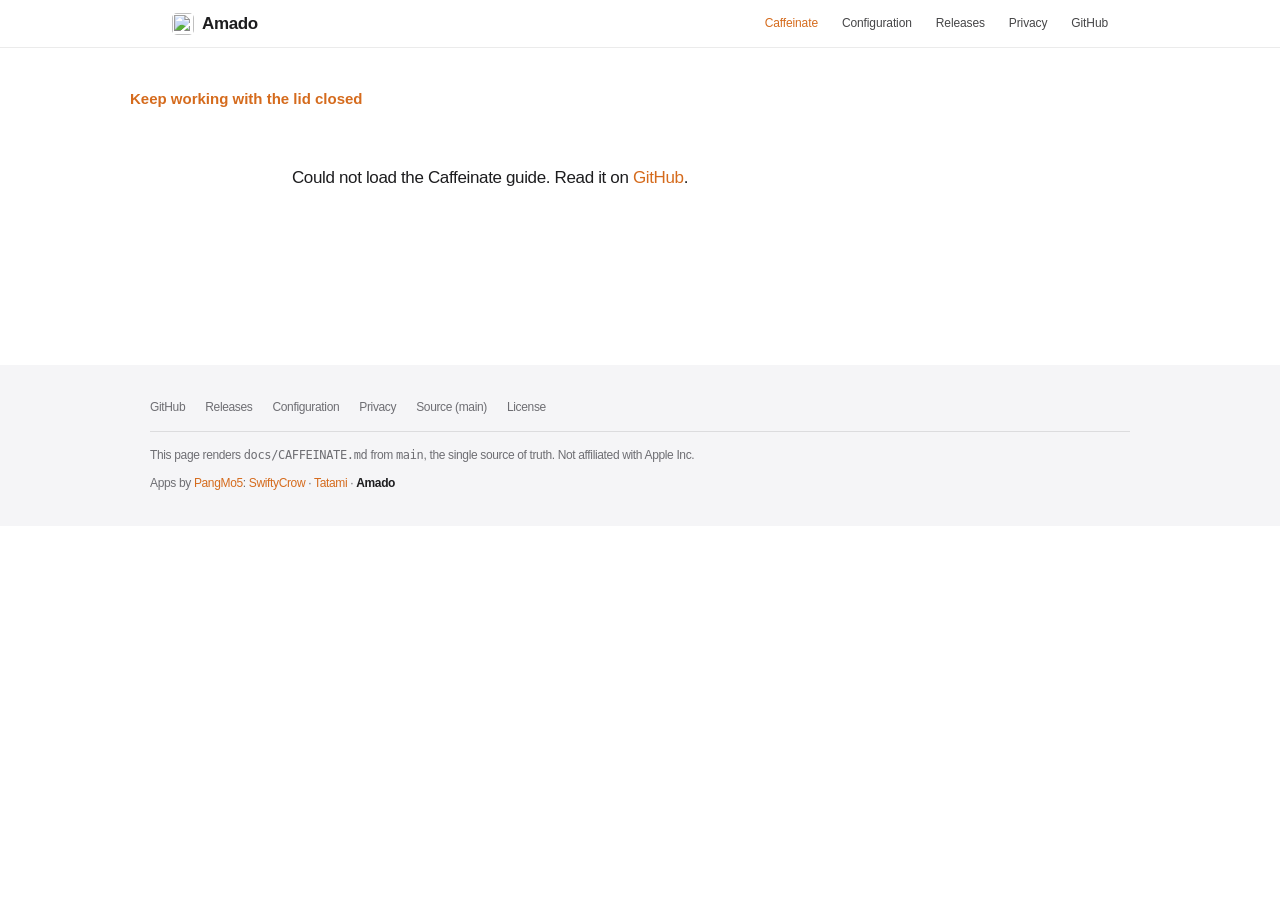
==== web/caffeinate.html @ 8916f221 "Release Amado 2.0.0 with Caffeinate" ====
<!DOCTYPE html>
<html lang="en">
<head>
<meta charset="UTF-8" />
<meta name="viewport" content="width=device-width, initial-scale=1" />
<title>Caffeinate: Amado</title>
<meta name="description" content="Keep a MacBook running with its lid closed, choose whether it locks, and understand the Power Helper and safety model." />
<meta name="theme-color" content="#0b0b0f" />
<link rel="icon" type="image/png" href="./icon.png" />
<link rel="stylesheet" href="./style.css" />
</head>
<body>

<nav class="nav">
  <div class="nav-inner">
    <a class="nav-brand" href="./"><img src="./icon.png" alt="" /> <span>Amado</span></a>
    <input type="checkbox" id="nav-toggle" class="nav-toggle" />
    <label for="nav-toggle" class="nav-burger" aria-label="Menu"><span></span></label>
    <div class="nav-links">
      <a href="./caffeinate.html" class="active">Caffeinate</a>
      <a href="./configuration.html">Configuration</a>
      <a href="./releases.html">Releases</a>
      <a href="./privacy.html">Privacy</a>
      <a href="https://github.com/PangMo5/Amado">GitHub</a>
    </div>
    <label for="nav-toggle" class="nav-scrim" aria-hidden="true"></label>
  </div>
</nav>

<div class="doc">
  <aside class="doc-side" id="side" hidden>
    <div class="side-title">Caffeinate</div>
    <nav id="side-nav"></nav>
  </aside>
  <main class="doc-main">
    <p class="doc-eyebrow">Keep working with the lid closed</p>
    <div class="md" id="content"><p class="state">Loading Caffeinate guide…</p></div>
  </main>
</div>

<footer>
  <div class="footer-inner">
    <div class="footer-links">
      <a href="https://github.com/PangMo5/Amado">GitHub</a>
      <a href="./releases.html">Releases</a>
      <a href="./configuration.html">Configuration</a>
      <a href="./privacy.html">Privacy</a>
      <a href="https://github.com/PangMo5/Amado/blob/main/docs/CAFFEINATE.md">Source (main)</a>
      <a href="https://github.com/PangMo5/Amado/blob/main/LICENSE">License</a>
    </div>
    <p>This page renders <code>docs/CAFFEINATE.md</code> from <code>main</code>, the single source of truth. Not affiliated with Apple Inc.</p>
    <p class="footer-apps">Apps by <a href="https://pangmo5.dev/">PangMo5</a>: <a href="https://pangmo5.dev/SwiftyCrow/">SwiftyCrow</a> · <a href="https://pangmo5.dev/Tatami/">Tatami</a> · <span class="cur" aria-current="page">Amado</span></p>
  </div>
</footer>

<script src="https://cdn.jsdelivr.net/npm/marked@12.0.2/marked.min.js"
  integrity="sha384-/TQbtLCAerC3jgaim+N78RZSDYV7ryeoBCVqTuzRrFec2akfBkHS7ACQ3PQhvMVi"
  crossorigin="anonymous"></script>
<script src="https://cdn.jsdelivr.net/npm/dompurify@3.1.7/dist/purify.min.js"
  integrity="sha384-XQqX/4yiUGu+oyr87jvWzRuqBUK/adrY0DunhL+tID9m/9dwSpV8h9Fk/Sg6ifVQ"
  crossorigin="anonymous"></script>
<script>
  const SRC = "https://raw.githubusercontent.com/PangMo5/Amado/main/docs/CAFFEINATE.md";
  const content = document.getElementById("content");

  function slug(text) {
    return text.toLowerCase().trim().replace(/[^\w\s-]/g, "").replace(/\s+/g, "-").replace(/-+/g, "-");
  }

  function fail() {
    content.innerHTML = '<p class="state">Could not load the Caffeinate guide. Read it on <a href="https://github.com/PangMo5/Amado/blob/main/docs/CAFFEINATE.md">GitHub</a>.</p>';
  }

  async function load() {
    if (typeof marked === "undefined" || typeof DOMPurify === "undefined") return fail();
    let markdown;
    try {
      const response = await fetch(SRC, { cache: "no-cache" });
      if (!response.ok) throw new Error(response.status);
      markdown = await response.text();
    } catch (error) { return fail(); }

    content.innerHTML = DOMPurify.sanitize(marked.parse(markdown));
    const sideNav = document.getElementById("side-nav");
    const used = {};
    const headings = content.querySelectorAll("h2, h3");
    headings.forEach((heading) => {
      let id = slug(heading.textContent) || "section";
      if (used[id] != null) { used[id] += 1; id += "-" + used[id]; } else { used[id] = 0; }
      heading.id = id;
      const link = document.createElement("a");
      link.href = "#" + id;
      link.textContent = heading.textContent;
      link.className = heading.tagName === "H3" ? "lvl-3" : "lvl-2";
      link.dataset.target = id;
      sideNav.appendChild(link);
    });
    if (headings.length) document.getElementById("side").hidden = false;

    const links = Array.from(sideNav.querySelectorAll("a"));
    const byID = Object.fromEntries(links.map((link) => [link.dataset.target, link]));
    const observer = new IntersectionObserver((entries) => {
      entries.forEach((entry) => {
        if (!entry.isIntersecting) return;
        links.forEach((link) => link.classList.remove("active"));
        if (byID[entry.target.id]) byID[entry.target.id].classList.add("active");
      });
    }, { rootMargin: "-64px 0px -70% 0px", threshold: 0 });
    headings.forEach((heading) => observer.observe(heading));
  }

  load();
</script>

</body>
</html>
---- web/style.css ----
:root {
  --text: #1d1d1f;
  --text-secondary: #6e6e73;
  --bg: #fff;
  --bg-gray: #f5f5f7;
  --dark: #0b0b0f;
  --card-bg: #fff;
  --card-border: rgba(0, 0, 0, 0.06);
  --card-shadow: 0 2px 12px rgba(0, 0, 0, 0.05);
  --accent: #d56b1d;
  --accent-hover: #a2521c;
  --nav-bg: rgba(255, 255, 255, 0.72);
  --nav-border: rgba(0, 0, 0, 0.08);
  --pill-bg: rgba(0, 0, 0, 0.05);
  --code-bg: #f5f5f7;
  --menu-bg: rgba(250, 250, 252, 0.96);
  --hairline: rgba(0, 0, 0, 0.1);
  --radius: 20px;
  --content: 980px;
}

@media (prefers-color-scheme: dark) {
  :root {
    --text: #f5f5f7;
    --text-secondary: #98989d;
    --bg: #000;
    --bg-gray: #1c1c1e;
    --dark: #111114;
    --card-bg: #1c1c1e;
    --card-border: rgba(255, 255, 255, 0.08);
    --card-shadow: none;
    --accent: #ee8e2d;
    --accent-hover: #f3a84b;
    --nav-bg: rgba(0, 0, 0, 0.7);
    --nav-border: rgba(255, 255, 255, 0.12);
    --pill-bg: rgba(255, 255, 255, 0.08);
    --code-bg: #1c1c1e;
    --menu-bg: rgba(22, 22, 24, 0.96);
    --hairline: rgba(255, 255, 255, 0.16);
  }
}

* { margin: 0; padding: 0; box-sizing: border-box; }
html { -webkit-font-smoothing: antialiased; scroll-behavior: smooth; }
body {
  color: var(--text);
  background: var(--bg);
  font-family: -apple-system, BlinkMacSystemFont, "SF Pro Display", "SF Pro Text", "Helvetica Neue", Arial, sans-serif;
  line-height: 1.47059;
  letter-spacing: -0.022em;
}
a { color: var(--accent); text-decoration: none; }
a:hover { text-decoration: underline; }
img { display: block; max-width: 100%; }

.nav {
  position: sticky;
  top: 0;
  z-index: 100;
  height: 48px;
  background: var(--nav-bg);
  border-bottom: 1px solid var(--nav-border);
  backdrop-filter: saturate(180%) blur(20px);
  -webkit-backdrop-filter: saturate(180%) blur(20px);
}
.nav-inner {
  max-width: var(--content);
  height: 100%;
  margin: 0 auto;
  padding: 0 22px;
  display: flex;
  align-items: center;
  gap: 18px;
}
.nav-brand { display: flex; align-items: center; gap: 8px; color: var(--text); font-size: 17px; font-weight: 600; }
.nav-brand:hover { text-decoration: none; }
.nav-brand img { width: 22px; height: 22px; border-radius: 5px; }
.nav-links { margin-left: auto; display: flex; gap: 24px; }
.nav-links a { color: var(--text); font-size: 12px; opacity: 0.82; letter-spacing: -0.01em; }
.nav-links a:hover { opacity: 1; text-decoration: none; }
.nav-links a.active { color: var(--accent); opacity: 1; }
.nav-toggle, .nav-burger, .nav-scrim { display: none; }

section { padding: 100px 22px; text-align: center; }
.section-gray { background: var(--bg-gray); }
.section-dark { color: #f5f5f7; background: var(--dark); }
.wrap { max-width: var(--content); margin: 0 auto; }
.eyebrow { margin-bottom: 6px; color: var(--accent); font-size: 21px; font-weight: 600; letter-spacing: 0; }
h1 { margin: 0; font-size: clamp(48px, 8vw, 88px); font-weight: 650; line-height: 1.04; letter-spacing: -0.035em; }
h2 { font-size: clamp(34px, 5vw, 56px); font-weight: 620; line-height: 1.07; letter-spacing: -0.025em; }
.sub { margin-top: 14px; color: var(--text-secondary); font-size: clamp(19px, 2.6vw, 28px); line-height: 1.25; }
.section-dark .sub { color: #a1a1a6; }
.cta { margin-top: 28px; display: flex; justify-content: center; align-items: center; gap: 14px; flex-wrap: wrap; }
.btn { display: inline-block; padding: 12px 22px; border-radius: 980px; font-size: 17px; line-height: 1; transition: background .2s; }
.btn:hover { text-decoration: none; }
.btn-primary { color: #fff; background: var(--accent); }
.btn-primary:hover { background: var(--accent-hover); }
.btn-secondary { color: var(--accent); box-shadow: inset 0 0 0 1px var(--accent); }
.btn-secondary:hover { color: #fff; background: var(--accent); }
.btn-link { padding: 12px 6px; color: var(--accent); }
.brew { max-width: 500px; margin: 22px auto 0; padding: 12px 16px; display: flex; align-items: center; gap: 12px; color: var(--text); background: var(--pill-bg); border-radius: 12px; font-family: ui-monospace, "SF Mono", Menlo, monospace; font-size: 14px; letter-spacing: 0; }
.brew code { flex: 1; overflow-x: auto; text-align: left; white-space: nowrap; }
.brew button { padding: 2px 4px; color: var(--accent); background: transparent; border: 0; cursor: pointer; font: inherit; font-size: 13px; }
.section-dark .brew { color: #f5f5f7; background: rgba(255, 255, 255, .08); }

.hero { padding-top: 70px; padding-bottom: 52px; }
.hero-icon { width: 128px; height: 128px; margin: 0 auto 24px; border-radius: 29px; box-shadow: 0 18px 48px rgba(27, 25, 82, 0.28); }
.hero .meta { margin-top: 18px; color: var(--text-secondary); font-size: 15px; }
.features { margin-top: 60px; display: grid; grid-template-columns: repeat(3, 1fr); gap: 26px; text-align: left; }
.feature { padding: 32px 28px; background: var(--card-bg); border: 1px solid var(--card-border); border-radius: var(--radius); box-shadow: var(--card-shadow); }
.feature .ico { margin-bottom: 14px; font-size: 30px; }
.feature h3 { font-size: 22px; font-weight: 600; letter-spacing: -0.01em; }
.feature p { margin-top: 8px; color: var(--text-secondary); font-size: 16px; line-height: 1.42; }
.section-dark .feature { color: #f5f5f7; background: rgba(255, 255, 255, .07); border-color: rgba(255, 255, 255, .12); box-shadow: none; }
.section-dark .feature p { color: #a1a1a6; }
.safety-note { max-width: 780px; margin: 34px auto 0; color: #a1a1a6; font-size: 15px; line-height: 1.55; }

.showcase { padding: 28px 22px 100px; }
.relay {
  position: relative;
  max-width: 900px;
  min-height: 330px;
  margin: 0 auto;
  padding: 92px 60px;
  display: grid;
  grid-template-columns: 1fr .72fr 1fr .72fr 1fr;
  align-items: center;
  gap: 12px;
  overflow: hidden;
  border: 1px solid var(--card-border);
  border-radius: 36px;
  background:
    radial-gradient(70% 100% at 10% 20%, rgba(94, 92, 230, .20), transparent 60%),
    radial-gradient(75% 100% at 92% 86%, rgba(90, 200, 250, .18), transparent 62%),
    var(--bg-gray);
}
.device { position: relative; z-index: 2; min-width: 0; padding: 23px 12px; display: flex; flex-direction: column; align-items: center; background: rgba(255, 255, 255, .72); border: 1px solid rgba(255, 255, 255, .8); border-radius: 24px; box-shadow: 0 16px 42px rgba(32, 30, 88, .12); backdrop-filter: blur(18px); -webkit-backdrop-filter: blur(18px); }
@media (prefers-color-scheme: dark) { .device { background: rgba(36, 36, 40, .72); border-color: rgba(255, 255, 255, .12); } }
.device-icon { font-size: 42px; }
.device strong { margin-top: 8px; font-size: 18px; }
.device small { margin-top: 3px; color: var(--text-secondary); font-size: 13px; }
.relay-line { position: relative; height: 42px; color: var(--text-secondary); font-size: 11px; text-align: center; }
.relay-line i { position: absolute; top: 13px; left: 0; right: 0; height: 2px; overflow: hidden; background: rgba(94, 92, 230, .2); }
.relay-line i::after { content: ""; position: absolute; inset: 0; background: linear-gradient(90deg, transparent, var(--accent), transparent); transform: translateX(-100%); animation: signal 2.2s ease-in-out infinite; }
.relay-line:nth-of-type(4) i::after { animation-delay: 1.1s; }
.relay-line span { position: relative; top: 22px; white-space: nowrap; }
.lock-pulse { position: absolute; right: 3%; bottom: 8%; z-index: 3; width: 48px; height: 48px; display: grid; place-items: center; background: var(--accent); border-radius: 50%; box-shadow: 0 0 0 0 rgba(94, 92, 230, .4); animation: lock-pulse 2.2s ease-out infinite; }
.scene-caption { margin-top: 30px; color: var(--text-secondary); font-size: 20px; }
@keyframes signal { 45%, 100% { transform: translateX(100%); } }
@keyframes lock-pulse { 70% { box-shadow: 0 0 0 22px rgba(94, 92, 230, 0); } 100% { box-shadow: 0 0 0 0 rgba(94, 92, 230, 0); } }
@media (prefers-reduced-motion: reduce) { .relay-line i::after, .lock-pulse { animation: none; } }

footer { padding: 34px 22px; color: var(--text-secondary); background: var(--bg-gray); font-size: 12px; }
.footer-inner { max-width: var(--content); margin: 0 auto; }
.footer-links { margin-bottom: 14px; padding-bottom: 14px; display: flex; gap: 20px; flex-wrap: wrap; border-bottom: 1px solid var(--hairline); }
.footer-links a { color: var(--text-secondary); }
footer p { line-height: 1.5; }
.footer-apps { margin-top: 10px; }
.footer-apps .cur { color: var(--text); font-weight: 600; }

.doc { max-width: 1100px; margin: 0 auto; display: flex; align-items: flex-start; }
.doc-side { position: sticky; top: 48px; flex: 0 0 260px; max-height: calc(100vh - 48px); padding: 32px 16px 32px 22px; overflow-y: auto; border-right: 1px solid var(--hairline); }
.doc-side .side-title { margin-bottom: 12px; color: var(--text-secondary); font-size: 12px; font-weight: 600; text-transform: uppercase; letter-spacing: .04em; }
.doc-side a { display: block; padding: 5px 10px; color: var(--text-secondary); border-radius: 7px; font-size: 14px; letter-spacing: -.01em; }
.doc-side a:hover { color: var(--text); background: var(--pill-bg); text-decoration: none; }
.doc-side a.active { color: var(--accent); background: var(--pill-bg); font-weight: 500; }
.doc-side a.lvl-3 { padding-left: 22px; font-size: 13px; }
.doc-main { flex: 1; min-width: 0; padding: 40px 40px 120px; }
.doc-eyebrow { color: var(--accent); font-size: 15px; font-weight: 600; letter-spacing: 0; }
.md { max-width: 720px; }
.md h1 { margin: 6px 0 24px; font-size: 40px; font-weight: 700; line-height: 1.1; letter-spacing: -.02em; }
.md h2 { margin: 48px 0 14px; padding-top: 8px; scroll-margin-top: 64px; font-size: 28px; font-weight: 600; letter-spacing: -.015em; }
.md h3 { margin: 30px 0 10px; scroll-margin-top: 64px; font-size: 20px; font-weight: 600; }
.md p { margin: 14px 0; color: var(--text); font-size: 17px; line-height: 1.6; }
.md ul, .md ol { margin: 14px 0 14px 22px; }
.md li { margin: 6px 0; font-size: 17px; line-height: 1.6; }
.md strong { font-weight: 600; }
.md code { padding: .15em .4em; background: var(--pill-bg); border-radius: 5px; font-family: ui-monospace, "SF Mono", Menlo, monospace; font-size: .88em; letter-spacing: 0; }
.md pre { margin: 18px 0; padding: 16px 18px; overflow-x: auto; background: var(--code-bg); border: 1px solid var(--card-border); border-radius: 12px; }
.md pre code { padding: 0; background: none; font-size: 13.5px; line-height: 1.5; }
.md table { width: 100%; margin: 18px 0; border-collapse: collapse; font-size: 15px; }
.md th, .md td { padding: 10px 14px; text-align: left; vertical-align: top; border-bottom: 1px solid var(--hairline); }
.md th { border-bottom-width: 2px; font-weight: 600; }
.md blockquote { margin: 18px 0; padding: 12px 18px; color: var(--text-secondary); background: var(--pill-bg); border-left: 3px solid var(--accent); border-radius: 0 10px 10px 0; }

.releases-head { max-width: 760px; margin: 0 auto; padding: 56px 22px 8px; text-align: center; }
.releases-head h1 { font-size: clamp(40px, 6vw, 64px); }
.release-platforms { width: fit-content; margin: 24px auto 0; padding: 4px; display: flex; gap: 4px; background: var(--pill-bg); border-radius: 980px; }
.release-platform { padding: 9px 16px; color: var(--text-secondary); background: transparent; border: 0; border-radius: 980px; cursor: pointer; font: inherit; font-size: 14px; font-weight: 600; letter-spacing: -.01em; }
.release-platform:hover { color: var(--text); }
.release-platform.active { color: #fff; background: var(--accent); }
.release-platform:focus-visible { outline: 3px solid color-mix(in srgb, var(--accent) 45%, transparent); outline-offset: 2px; }
.release-list { max-width: 760px; margin: 0 auto; padding: 24px 22px 120px; }
.release { margin: 22px 0; padding: 28px 30px; background: var(--card-bg); border: 1px solid var(--card-border); border-radius: var(--radius); box-shadow: var(--card-shadow); }
.release-top { margin-bottom: 4px; display: flex; align-items: baseline; gap: 12px; flex-wrap: wrap; }
.release-top h2 { font-size: 26px; font-weight: 600; letter-spacing: -.01em; }
.release-tag { padding: 3px 9px; color: var(--accent); background: var(--pill-bg); border-radius: 980px; font-family: ui-monospace, "SF Mono", Menlo, monospace; font-size: 12px; }
.release-date { margin-left: auto; color: var(--text-secondary); font-size: 13px; }
.release .md { max-width: none; }
.release .md p, .release .md li { font-size: 15.5px; }
.state { max-width: 760px; margin: 0 auto; padding: 40px 22px; color: var(--text-secondary); font-size: 16px; text-align: center; }

@media (max-width: 820px) {
  .doc { display: block; }
  .doc-side { display: none; }
  .doc-main { padding: 28px 22px 80px; }
  .features { grid-template-columns: 1fr; }
  .relay { min-height: 0; padding: 48px 26px; grid-template-columns: 1fr; gap: 10px; }
  .relay-line { width: 60px; height: 50px; margin: 0 auto; transform: rotate(90deg); }
  .relay-line span { display: none; }
  .device { width: 180px; margin: 0 auto; }
  .lock-pulse { right: calc(50% - 112px); bottom: 5%; }
}

@media (max-width: 640px) {
  .nav-inner { gap: 12px; padding: 0 16px; }
  .nav-burger { width: 34px; height: 34px; margin-left: auto; margin-right: -8px; display: flex; align-items: center; justify-content: center; cursor: pointer; }
  .nav-burger span, .nav-burger span::before, .nav-burger span::after { width: 18px; height: 2px; display: block; background: var(--text); border-radius: 2px; transition: transform .2s, top .2s, background .2s; }
  .nav-burger span { position: relative; }
  .nav-burger span::before, .nav-burger span::after { content: ""; position: absolute; left: 0; }
  .nav-burger span::before { top: -6px; }
  .nav-burger span::after { top: 6px; }
  .nav-toggle:checked ~ .nav-burger span { background: transparent; }
  .nav-toggle:checked ~ .nav-burger span::before { top: 0; transform: rotate(45deg); }
  .nav-toggle:checked ~ .nav-burger span::after { top: 0; transform: rotate(-45deg); }
  .nav-links { position: absolute; top: 48px; left: 0; right: 0; z-index: 2; margin: 0; padding: 6px 16px 12px; display: none; flex-direction: column; gap: 0; background: var(--menu-bg); border-bottom: 1px solid var(--nav-border); box-shadow: 0 12px 30px rgba(0, 0, 0, .18); backdrop-filter: blur(24px); -webkit-backdrop-filter: blur(24px); }
  .nav-toggle:checked ~ .nav-links { display: flex; }
  .nav-links a { padding: 12px 4px; color: var(--text); border-top: 1px solid var(--hairline); font-size: 16px; opacity: 1; }
  .nav-links a:first-child { border-top: 0; }
  .nav-toggle:checked ~ .nav-scrim { position: fixed; inset: 48px 0 0; z-index: 1; display: block; }
  section { padding: 76px 20px; }
  .hero { padding-top: 54px; }
  .showcase { padding: 18px 18px 76px; }
  .md table { display: block; overflow-x: auto; }
  .release-platform { padding: 9px 13px; font-size: 13px; }
}
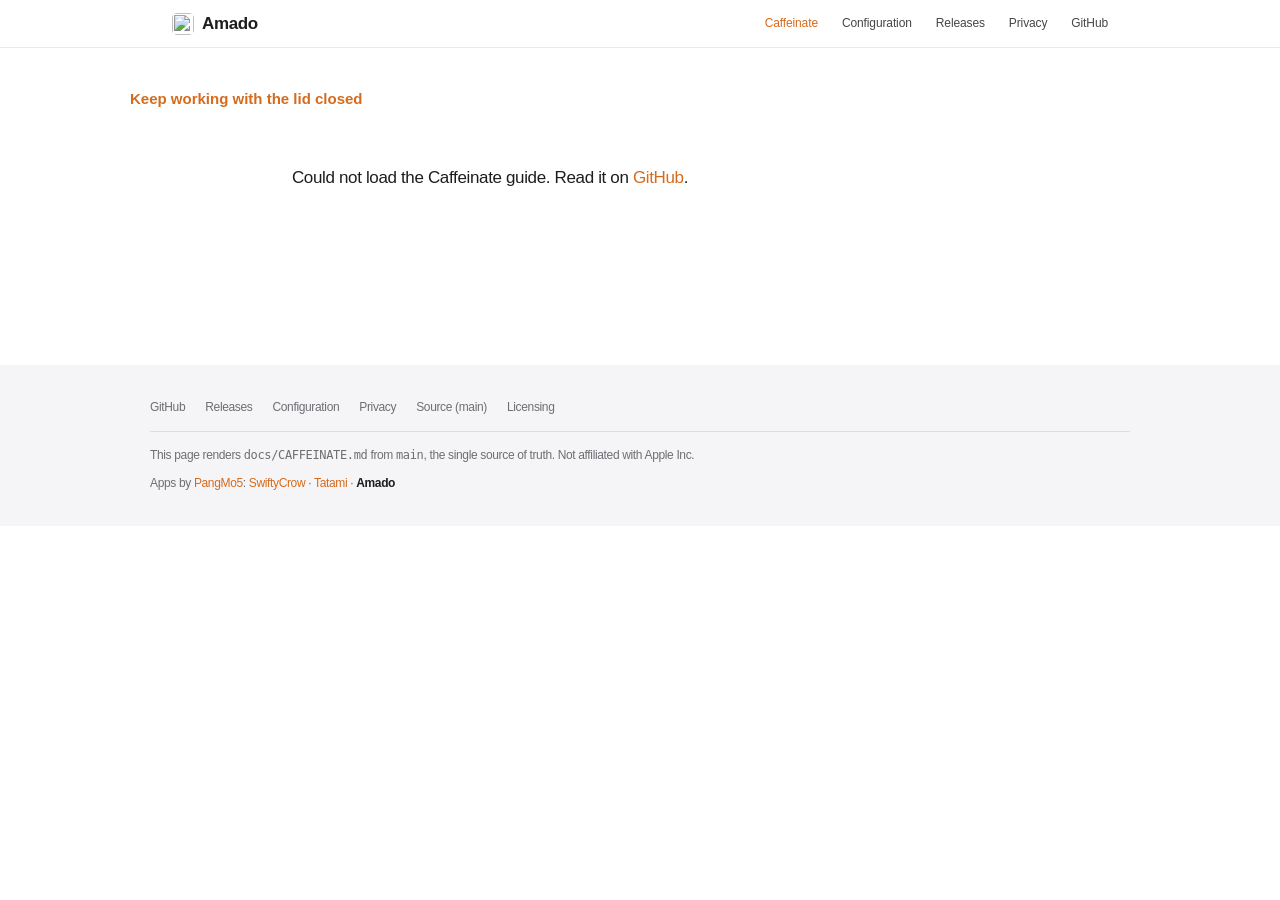
==== commit 355d5874: "Release Amado 2.0.1 Add explicit Power Helper installation, update, approval, and removal state for " ====
--- a/web/caffeinate.html
+++ b/web/caffeinate.html
@@ -46,7 +46,7 @@
       <a href="./configuration.html">Configuration</a>
       <a href="./privacy.html">Privacy</a>
       <a href="https://github.com/PangMo5/Amado/blob/main/docs/CAFFEINATE.md">Source (main)</a>
-      <a href="https://github.com/PangMo5/Amado/blob/main/LICENSE">License</a>
+      <a href="https://github.com/PangMo5/Amado/blob/main/NOTICE.md">Licensing</a>
     </div>
     <p>This page renders <code>docs/CAFFEINATE.md</code> from <code>main</code>, the single source of truth. Not affiliated with Apple Inc.</p>
     <p class="footer-apps">Apps by <a href="https://pangmo5.dev/">PangMo5</a>: <a href="https://pangmo5.dev/SwiftyCrow/">SwiftyCrow</a> · <a href="https://pangmo5.dev/Tatami/">Tatami</a> · <span class="cur" aria-current="page">Amado</span></p>
